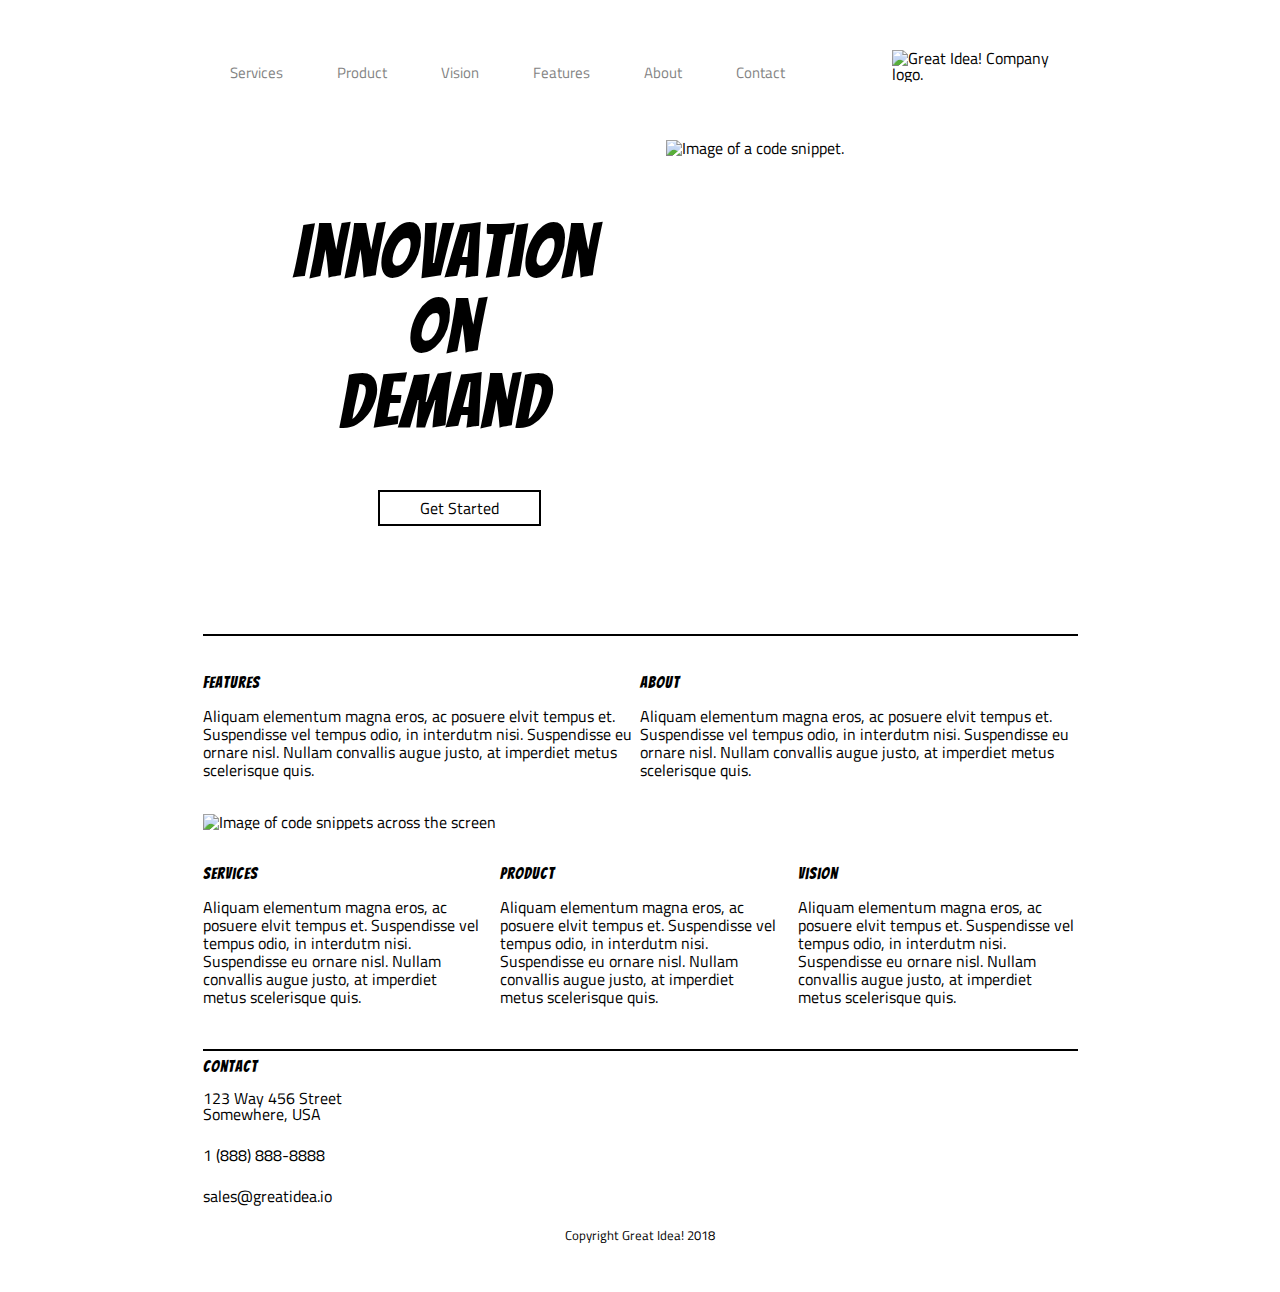
==== index.html @ d35610e3 "responsive css implented for tablet view" ====
<!doctype html>

<html lang="en">

<head>
    <meta name="viewport" content="width=device-width, initial-scale=1">
    <meta charset="utf-8">
    <title>Great Idea - Responsive I</title>

    <link href="https://fonts.googleapis.com/css?family=Bangers|Titillium+Web" rel="stylesheet">
    <link rel="stylesheet" href="css/index.css">

</head>

<body>
    <!-- Use past code you created here for Great Idea Web Page or past solution for Great Idea Web Page HTML here! -->


    <div class="container">

        <header>
            <nav>
                <a href="services.html">Services</a>
                <a href="services.html">Product</a>
                <a href="services.html">Vision</a>
                <a href="services.html">Features</a>
                <a href="services.html">About</a>
                <a href="services.html">Contact</a>
            </nav>
            <img class="logo" src="img/logo.png" alt="Great Idea! Company logo.">
        </header>

        <section class="banner">
            <div class="banner-text">
                <h1 class="banner-top">Innovation
                    <br>
                    On
                    <br>
                    Demand
                </h1>
                <button class="get-started-btn">Get Started</button>
            </div>
            <img class="header-img" src="img/header-img.png" alt="Image of a code snippet.">
        </section>

        <hr>

        <section class="main-content">

            <div>
                <h2>
                    Features
                </h2>
                Aliquam elementum magna eros, ac posuere elvit tempus et. Suspendisse vel tempus odio, in interdutm
                nisi. Suspendisse eu ornare nisl. Nullam convallis augue justo, at imperdiet metus scelerisque quis.
            </div>


            <div>
                <h2>
                    About
                </h2>
                Aliquam elementum magna eros, ac posuere elvit tempus et. Suspendisse vel tempus odio, in interdutm
                nisi. Suspendisse eu ornare nisl. Nullam convallis augue justo, at imperdiet metus scelerisque quis.
            </div>


            <img class="middle-img" src="img/mid-page-accent.jpg" alt="Image of code snippets across the screen">
        </section>


        <section class="main-content-bottom">
            <div>
                <h2>
                    Services
                </h2>
                <p>
                    Aliquam elementum magna eros, ac posuere elvit tempus et. Suspendisse vel tempus odio, in interdutm
                    nisi. Suspendisse eu ornare nisl. Nullam convallis augue justo, at imperdiet metus scelerisque quis.
                </p>
            </div>
            <div>
                <h2>
                    Product
                </h2>
                <p>
                    Aliquam elementum magna eros, ac posuere elvit tempus et. Suspendisse vel tempus odio, in interdutm
                    nisi. Suspendisse eu ornare nisl. Nullam convallis augue justo, at imperdiet metus scelerisque quis.
                </p>
            </div>

            <div>
                <h2>
                    Vision
                </h2>
                <p>
                    Aliquam elementum magna eros, ac posuere elvit tempus et. Suspendisse vel tempus odio, in interdutm
                    nisi. Suspendisse eu ornare nisl. Nullam convallis augue justo, at imperdiet metus scelerisque quis.
                </p>
            </div>

        </section>
        
        <hr>

        <section class="contact">
            <h2>
                Contact
            </h2>
            <div>
                <address>
                    123 Way 456 Street
                    Somewhere, USA
                </address>
            </div>
            <div>
                1 (888) 888-8888
            </div>
            <div>
                sales@greatidea.io
            </div>




        </section>

        <footer>
            <p>Copyright Great Idea! 2018</p>
        </footer>
    </div>

</body>

</html>
---- css/index.css ----
/* Use your own code or past solution for Great Idea Web Page CSS here! */


/* http://meyerweb.com/eric/tools/css/reset/ 
   v2.0 | 20110126
   License: none (public domain)
*/

html, body, div, span, applet, object, iframe,
h1, h2, h3, h4, h5, h6, p, blockquote, pre,
a, abbr, acronym, address, big, cite, code,
del, dfn, em, img, ins, kbd, q, s, samp,
small, strike, strong, sub, sup, tt, var,
b, u, i, center,
dl, dt, dd, ol, ul, li,
fieldset, form, label, legend,
table, caption, tbody, tfoot, thead, tr, th, td,
article, aside, canvas, details, embed, 
figure, figcaption, footer, header, hgroup, 
menu, nav, output, ruby, section, summary,
time, mark, audio, video {
	margin: 0;
	padding: 0;
	border: 0;
	font-size: 100%;
	font: inherit;
	vertical-align: baseline;
}
/* HTML5 display-role reset for older browsers */
article, aside, details, figcaption, figure, 
footer, header, hgroup, menu, nav, section {
	display: block;
}
body {
	line-height: 1;
}
ol, ul {
	list-style: none;
}
blockquote, q {
	quotes: none;
}
blockquote:before, blockquote:after,
q:before, q:after {
	content: '';
	content: none;
}
table {
	border-collapse: collapse;
	border-spacing: 0;
}

/* Set every element's box-sizing to border-box */
* {
    box-sizing: border-box;
}

html, body {
    height: 100%;
    font-family: 'Titillium Web', sans-serif;
}

h1, h2, h3, h4, h5 {
    font-family: 'Bangers', cursive;
    letter-spacing: 1px;
    margin-bottom: 15px;
}

/* Copy and paste your work from yesterday here and start to refactor into flexbox */


.container{
	width: 975px;
	margin: auto;
	padding: 50px;
}

header{
	display: flex;
}

header nav{
	display: flex;
	margin-top: 15px;
	margin-bottom: 60px;
} 

header nav a{
	margin: 0 27px;
	color:rgb(131, 131, 131);
	font-size: 15px;
	text-decoration: none;
}

header .logo{
	margin-left: 80px;
	align-self: flex-start;
}	

.get-started-btn{
    margin-left: 175px;
    background-color: white;
    color: black;
    border: 2px solid black;
    padding: 8px 40px 8px 40px;
	font-size: 18px;
	font: inherit;
}

.banner{
	display: flex;
	padding-bottom: 100px;
}

.banner-top{
	margin: 75px 0px 50px 90px;
	font-size: 75px;
	text-align: center;
	
}


.main-content{
	display: flex;
    flex-wrap: wrap;
}
 .main-content h2{
	 margin-top: 30px;
 }

 .main-content div{
	 width: 50%;
	 padding-bottom: 35px;
	 line-height: 18px;
 }

 .main-content-bottom{
	 display: flex;
	 justify-content: space-between;
 }

 .main-content-bottom div{
	 width: 32%;
	 padding-bottom: 35px;
	 line-height: 18px;
 }

.header-img{
	margin-left: 70px;
}

.middle-img{
	padding-bottom: 35px;
}

.contact div{
	margin-bottom: 25px;
}

.contact address{
	width: 25%;
}

footer{
	font-size: 13px;
	text-align: center;
}


.services-intro{
	display: flex;
	padding: 25px 0px 25px 0px;
	line-height: 0.5cm;
}

.services-intro h1{
	font-size: 25px;
}


.services-content{
	display: flex;
	flex-direction: row;
	flex-wrap: wrap;
}

.services-content div{
	align-content: center;
	margin: 20px;
	width: 397px;
	padding: 16px;
	line-height: 0.5cm;
	background-color: #F4F3F4;
	border: 1px solid black;
}

.services-content button{
	padding: 12px 50px 12px 50px;
	border-radius: 4px;
	border: 1px solid black;
	display: flex;
	margin: 25px 15px 0px;
}

.fact-about{
	display: flex;
	align-items: center;
	flex-wrap: wrap;
	padding-bottom: 100px;
	padding-top: 30px;
}

.fact-about-list{
	text-align:left;
}

ul.fact-about-list{
	list-style-type: square;
	justify-content: flex-start;
	line-height: 0.8cm;
	padding-left: 20px;
}

.fact-about-content{
	width: 49%;
}

.fact-about-content > div{
	padding-bottom: 31px;
	line-height: 0.5cm;
}

.fact-about-img{
	margin-left: 26px;
}

hr{
	border: none;
	height: 2.2px;
	background-color: black;
}


@media (max-width: 800px){
	.container{
		width: 100%;
		padding: 20px;
	}

	header{
		display: flex;
		flex-direction: column-reverse;
	}

	header .logo{
		margin-left: 0px;
		margin-top: 12px;
		align-self: center;
	}

	header nav{
		display: flex;
		margin-top: 40px;
		align-self: center;
		margin-bottom: 0px;
	}

	header nav a{
		font-size: 15px;
		margin-left: 38px;
		margin-right: 38px;
	}

	.header-img{
		display: none;
	}

	.middle-img{
		width: 100%;
	}

	.banner{
		display: flex;
		padding-bottom: 70px;
		justify-content: center;
	}

	.banner-top{
		margin: 75px 0px 30px 0px;
	}


	.get-started-btn{
		margin-left: 80px;
		padding: 7px 45px 7px 45px;
	}

	.main-content div{
		padding: 0px 15px 25px 20px;
		line-height: 18px;
	}

	.main-content-bottom{
		justify-content: space-around;
	}

	.main-content-bottom div{
		width: 28%;
		line-height: 18px;
	}

	.contact{
		padding-top: 30px;
	}


}
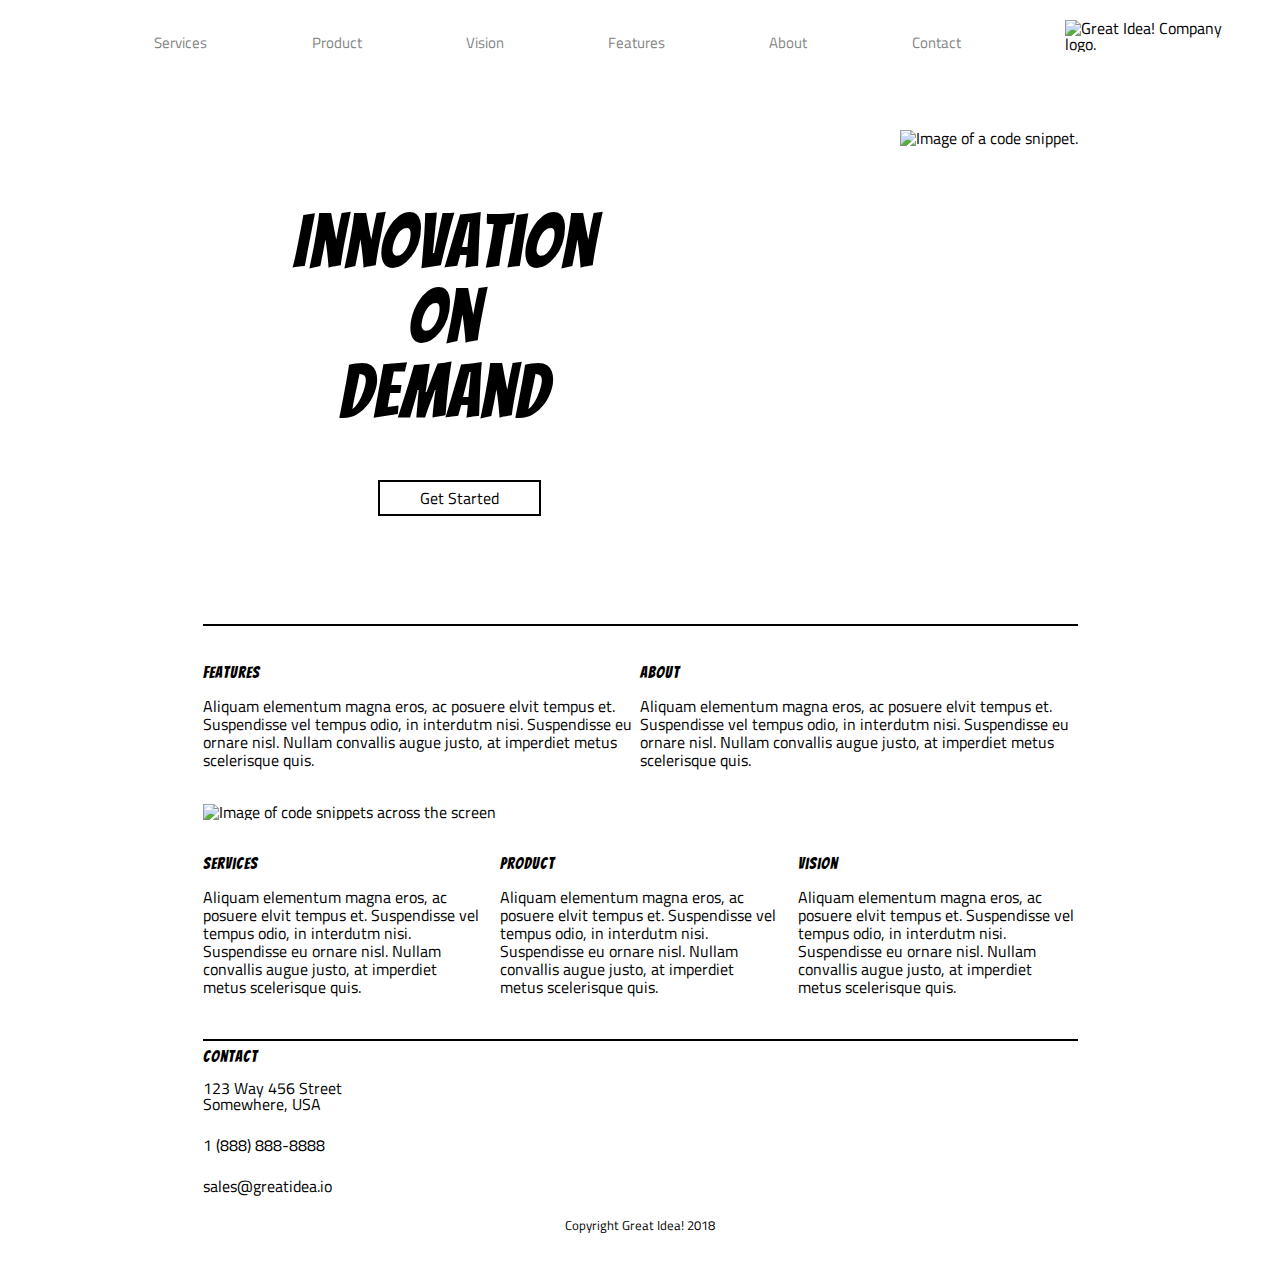
==== commit 71225e72: "MVP completed - Stretch goals are a WIP" ====
--- a/index.html
+++ b/index.html
@@ -16,19 +16,18 @@
     <!-- Use past code you created here for Great Idea Web Page or past solution for Great Idea Web Page HTML here! -->
 
 
+    <header>
+        <nav>
+            <a href="services.html">Services</a>
+            <a href="services.html">Product</a>
+            <a href="services.html">Vision</a>
+            <a href="services.html">Features</a>
+            <a href="services.html">About</a>
+            <a href="services.html">Contact</a>
+        </nav>
+        <img class="logo" src="img/logo.png" alt="Great Idea! Company logo.">
+    </header>
     <div class="container">
-
-        <header>
-            <nav>
-                <a href="services.html">Services</a>
-                <a href="services.html">Product</a>
-                <a href="services.html">Vision</a>
-                <a href="services.html">Features</a>
-                <a href="services.html">About</a>
-                <a href="services.html">Contact</a>
-            </nav>
-            <img class="logo" src="img/logo.png" alt="Great Idea! Company logo.">
-        </header>
 
         <section class="banner">
             <div class="banner-text">
@@ -100,7 +99,7 @@
             </div>
 
         </section>
-        
+
         <hr>
 
         <section class="contact">
--- a/css/index.css
+++ b/css/index.css
@@ -70,30 +70,33 @@
 
 
 .container{
-	width: 975px;
+	max-width: 975px;
 	margin: auto;
 	padding: 50px;
+	padding-top: 20px;
 }
 
 header{
 	display: flex;
+	justify-content: space-between;
+	padding: 20px 50px 0 50px;
 }
 
 header nav{
 	display: flex;
 	margin-top: 15px;
 	margin-bottom: 60px;
+	width: 100%;
+	justify-content: space-evenly;
 } 
 
 header nav a{
-	margin: 0 27px;
 	color:rgb(131, 131, 131);
 	font-size: 15px;
 	text-decoration: none;
 }
 
 header .logo{
-	margin-left: 80px;
 	align-self: flex-start;
 }	
 
@@ -110,6 +113,8 @@
 .banner{
 	display: flex;
 	padding-bottom: 100px;
+	width: 100%;
+	justify-content: space-between;
 }
 
 .banner-top{
@@ -145,20 +150,19 @@
 	 line-height: 18px;
  }
 
-.header-img{
-	margin-left: 70px;
-}
-
 .middle-img{
+	width: 100%;
 	padding-bottom: 35px;
+}
+
+.contact{
+	display: flex;
+	flex-direction: column;
+	width: 25%;
 }
 
 .contact div{
 	margin-bottom: 25px;
-}
-
-.contact address{
-	width: 25%;
 }
 
 footer{
@@ -245,6 +249,7 @@
 	.container{
 		width: 100%;
 		padding: 20px;
+		padding-top: 15px;
 	}
 
 	header{
@@ -259,16 +264,13 @@
 	}
 
 	header nav{
-		display: flex;
 		margin-top: 40px;
-		align-self: center;
 		margin-bottom: 0px;
+		flex-wrap: wrap;
 	}
 
 	header nav a{
 		font-size: 15px;
-		margin-left: 38px;
-		margin-right: 38px;
 	}
 
 	.header-img{
@@ -281,7 +283,7 @@
 
 	.banner{
 		display: flex;
-		padding-bottom: 70px;
+		padding-bottom: 55px;
 		justify-content: center;
 	}
 
@@ -313,5 +315,79 @@
 		padding-top: 30px;
 	}
 
+	@media (max-width: 500px){
+
+		.container{
+			padding-top: 0px;
+		}
+
+		header{
+			padding: 16px 0 0;
+		}
+
+		header nav{
+			margin-top: 0px;
+			flex-direction: column;
+			text-align: center;
+			border-bottom: 1px solid grey;
+		}
+
+		header nav a{
+			font-size: 20px;
+			font-weight: bold;
+			padding-top: 20px;
+			padding-bottom: 20px;
+			border-top: 1px solid grey;
+		}
+
+		.logo{
+			margin-bottom: 12px;
+		}
+
+		.banner{
+			padding-bottom: 40px;
+		}
+
+		.banner-top{
+			font-size: 70px;
+		}
+
+		.main-content{
+			flex-direction: column;
+			padding-top: 22px;
+		}
+
+		.main-content div{
+			width: 100%;
+			padding-bottom: 15px;
+		}
+
+		.middle-img{
+			padding-top: 36px;
+		}
+		.main-content-bottom{
+			flex-direction: column;
+		}
+
+		.main-content-bottom div{
+			width: 100%;
+			padding-bottom: 47px;
+		}
+
+		.contact{
+			width: 40%;
+		}
+
+		.contact div{
+			margin-bottom: 15px;
+		}
+
+		footer {
+			font-size: 16px;
+			padding-top: 25px;
+		}
+
+	}
+
 
 }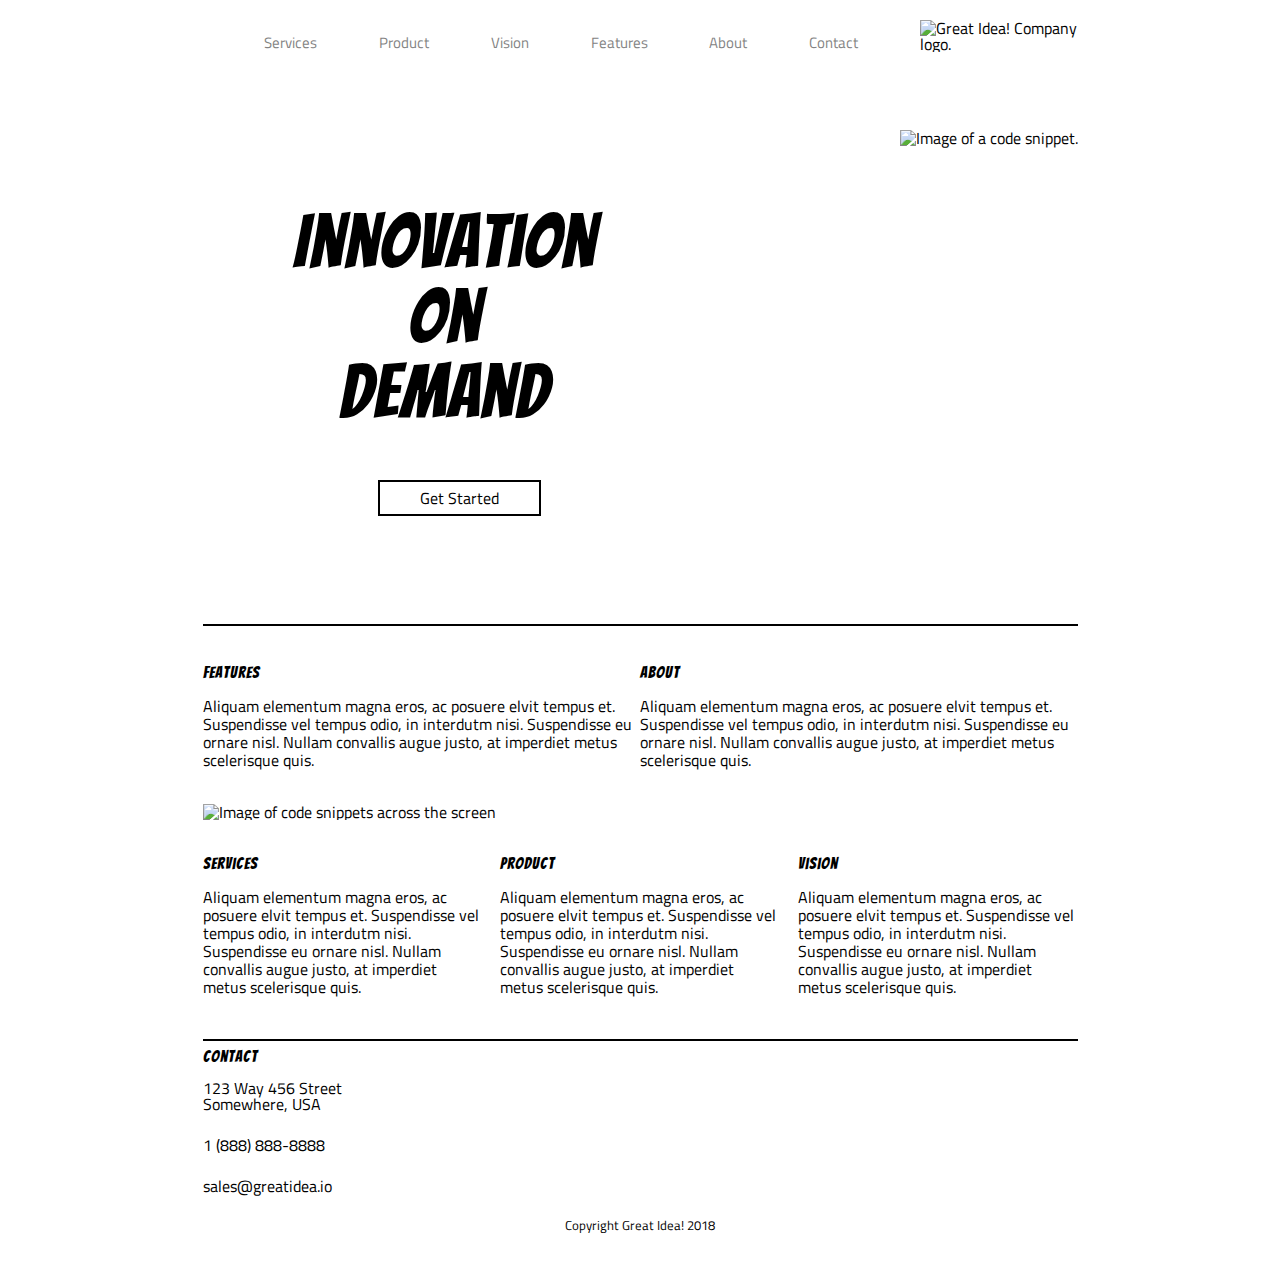
==== commit c53565c0: "nav bar refactored - Stretch goals are a WIP" ====
--- a/index.html
+++ b/index.html
@@ -15,18 +15,20 @@
 <body>
     <!-- Use past code you created here for Great Idea Web Page or past solution for Great Idea Web Page HTML here! -->
 
+    <div class="header-container">
+        <header>
+            <nav>
+                <a href="services.html">Services</a>
+                <a href="services.html">Product</a>
+                <a href="services.html">Vision</a>
+                <a href="services.html">Features</a>
+                <a href="services.html">About</a>
+                <a href="services.html">Contact</a>
+            </nav>
+            <img class="logo" src="img/logo.png" alt="Great Idea! Company logo.">
+        </header>
 
-    <header>
-        <nav>
-            <a href="services.html">Services</a>
-            <a href="services.html">Product</a>
-            <a href="services.html">Vision</a>
-            <a href="services.html">Features</a>
-            <a href="services.html">About</a>
-            <a href="services.html">Contact</a>
-        </nav>
-        <img class="logo" src="img/logo.png" alt="Great Idea! Company logo.">
-    </header>
+    </div>
     <div class="container">
 
         <section class="banner">
--- a/css/index.css
+++ b/css/index.css
@@ -76,6 +76,11 @@
 	padding-top: 20px;
 }
 
+.header-container{
+	max-width: 975px;
+	margin: auto;
+}
+
 header{
 	display: flex;
 	justify-content: space-between;
